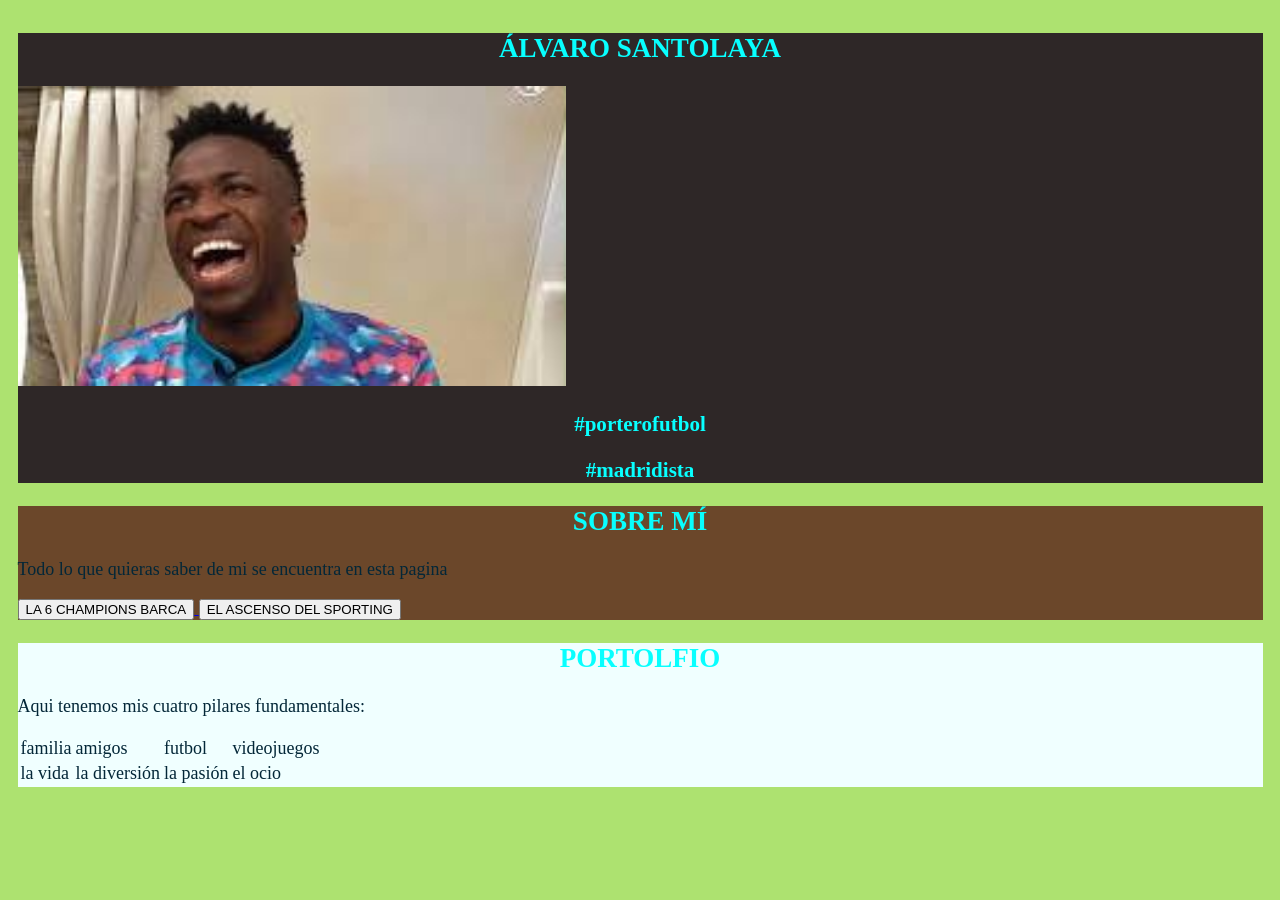
==== index.html @ 29103e17 "Add files via upload" ====
<!DOCTYPE html><!--Esta linea siempre se pone-->
<html lang="es">
<!-- TODO ESTO ES UN COMENTARIO
Para guardar el archivo usamos control + s -->
    <!-- Lo que escriba en head no se va a visualizar en la pagina web-->
    <head>
        <meta charset="utf-8">
        <title>ÁLVARO SANTOLAYA</title>
        <link rel="stylesheet" href="estilos.css"><!--Para enlazar con el archivo de estilo.css-->
    </head>

    <!-- Lo que escriba en body se vera en la pagina web-->
    <body>
        <div id="ÁLVARO">
            <h2> ÁLVARO SANTOLAYA </h2>
            <img src="IMAGENES/vinicius.png" alt="vinicius riendose del barca" height="300"> 
            <h3> #porterofutbol</h3>
            <h3> #madridista</h3>
        </div>    
        
        <div id="SOBREMI">
            <h2> SOBRE MÍ</h2>
            <p> Todo lo que quieras saber de mi se encuentra en esta pagina</p>
            <a href="https://www.google.com" target="_blank">   
            <button>LA 6 CHAMPIONS BARCA</button> </a>
            <a href="PRÁCTICA1.html" target="_blank">
            <button>EL ASCENSO DEL SPORTING</button></a>
        </div>
       
        <div id="PORTFOLIO">  
            <h2>PORTOLFIO</h2>
            <p> Aqui tenemos mis cuatro pilares fundamentales:</p>
            <table><!--th solo en la primera fila, td para la colmunas-->
                <tr> 
                    <td>familia</td>
                    <td>amigos</td>
                    <td>futbol</td>
                    <td>videojuegos</td>
                </tr>

                <tr>
                    <td>la vida</td>
                    <td>la diversión</td>
                    <td>la pasión</td>
                    <td>el ocio</td>
                </tr>
            </table>
        </div>


    </body>
</html>
---- estilos.css ----
body {
    font-family: 'Times New Roman', Times, serif;
    font-size: 18px; /*Para el tamaño de la letras*/
    margin: 8px 15px 8px 15px; /*Indica el margen que quiero*/
    padding: 2.5px;
    color: rgb(3, 39, 56);
    background-color: rgb(173, 226, 112);
}

h1, h2, h3, h4, h5, h6 {
    color:rgb(8, 255, 255);
    font-weight: bold;
    text-align: center;
}

#ÁLVARO {
    background-color: rgb(46, 39, 39);
}

#SOBREMI{
    background-color: rgb(107, 71, 42);
}

#PORTFOLIO{
    background-color: azure;
}
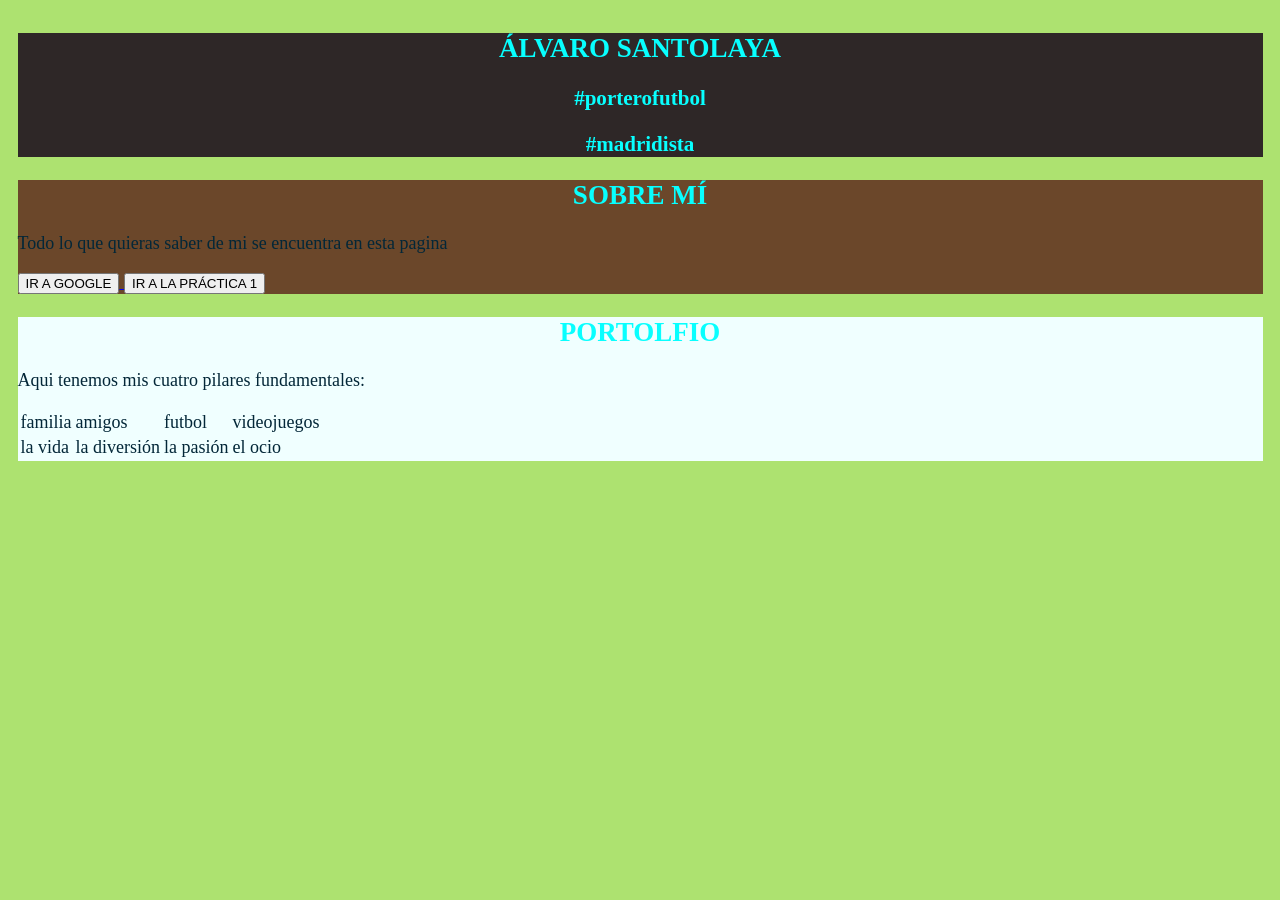
==== commit 147fc62e: "Add files via upload" ====
--- a/index.html
+++ b/index.html
@@ -13,7 +13,6 @@
     <body>
         <div id="ÁLVARO">
             <h2> ÁLVARO SANTOLAYA </h2>
-            <img src="IMAGENES/vinicius.png" alt="vinicius riendose del barca" height="300"> 
             <h3> #porterofutbol</h3>
             <h3> #madridista</h3>
         </div>    
@@ -22,9 +21,9 @@
             <h2> SOBRE MÍ</h2>
             <p> Todo lo que quieras saber de mi se encuentra en esta pagina</p>
             <a href="https://www.google.com" target="_blank">   
-            <button>LA 6 CHAMPIONS BARCA</button> </a>
+            <button>IR A GOOGLE</button> </a>
             <a href="PRÁCTICA1.html" target="_blank">
-            <button>EL ASCENSO DEL SPORTING</button></a>
+            <button>IR A LA PRÁCTICA 1</button></a>
         </div>
        
         <div id="PORTFOLIO">  
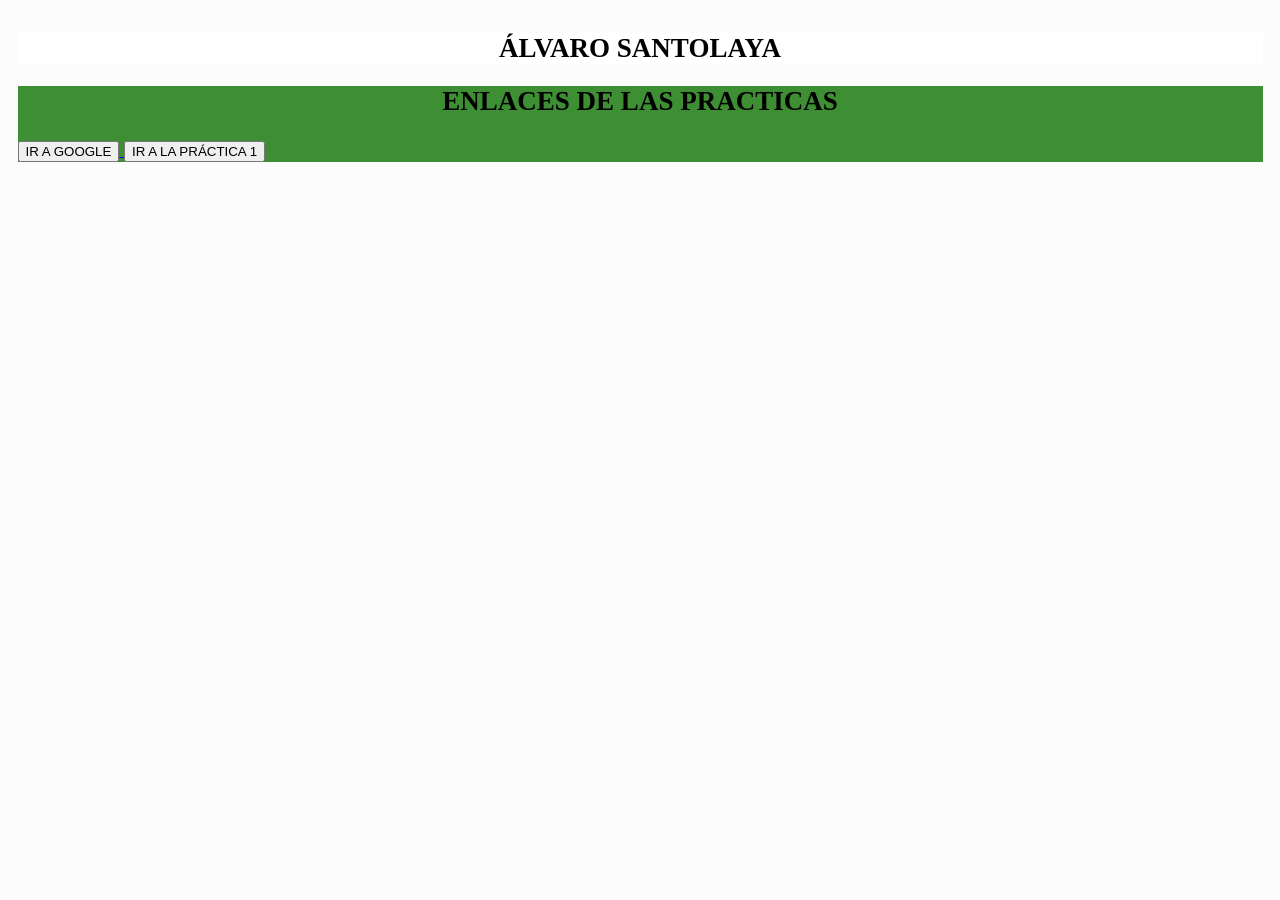
==== commit 1e4a2923: "Add files via upload" ====
--- a/index.html
+++ b/index.html
@@ -13,39 +13,14 @@
     <body>
         <div id="ÁLVARO">
             <h2> ÁLVARO SANTOLAYA </h2>
-            <h3> #porterofutbol</h3>
-            <h3> #madridista</h3>
         </div>    
         
         <div id="SOBREMI">
-            <h2> SOBRE MÍ</h2>
-            <p> Todo lo que quieras saber de mi se encuentra en esta pagina</p>
+            <h2> ENLACES DE LAS PRACTICAS</h2>
             <a href="https://www.google.com" target="_blank">   
             <button>IR A GOOGLE</button> </a>
             <a href="PRÁCTICA1.html" target="_blank">
             <button>IR A LA PRÁCTICA 1</button></a>
         </div>
-       
-        <div id="PORTFOLIO">  
-            <h2>PORTOLFIO</h2>
-            <p> Aqui tenemos mis cuatro pilares fundamentales:</p>
-            <table><!--th solo en la primera fila, td para la colmunas-->
-                <tr> 
-                    <td>familia</td>
-                    <td>amigos</td>
-                    <td>futbol</td>
-                    <td>videojuegos</td>
-                </tr>
-
-                <tr>
-                    <td>la vida</td>
-                    <td>la diversión</td>
-                    <td>la pasión</td>
-                    <td>el ocio</td>
-                </tr>
-            </table>
-        </div>
-
-
     </body>
 </html>
--- a/estilos.css
+++ b/estilos.css
@@ -3,22 +3,22 @@
     font-size: 18px; /*Para el tamaño de la letras*/
     margin: 8px 15px 8px 15px; /*Indica el margen que quiero*/
     padding: 2.5px;
-    color: rgb(3, 39, 56);
-    background-color: rgb(173, 226, 112);
+    color: rgb(0, 0, 0);
+    background-color: rgb(252, 252, 252);
 }
 
 h1, h2, h3, h4, h5, h6 {
-    color:rgb(8, 255, 255);
+    color:rgb(0, 0, 0);
     font-weight: bold;
     text-align: center;
 }
 
 #ÁLVARO {
-    background-color: rgb(46, 39, 39);
+    background-color: rgb(255, 255, 255);
 }
 
 #SOBREMI{
-    background-color: rgb(107, 71, 42);
+    background-color: rgb(62, 143, 51);
 }
 
 #PORTFOLIO{
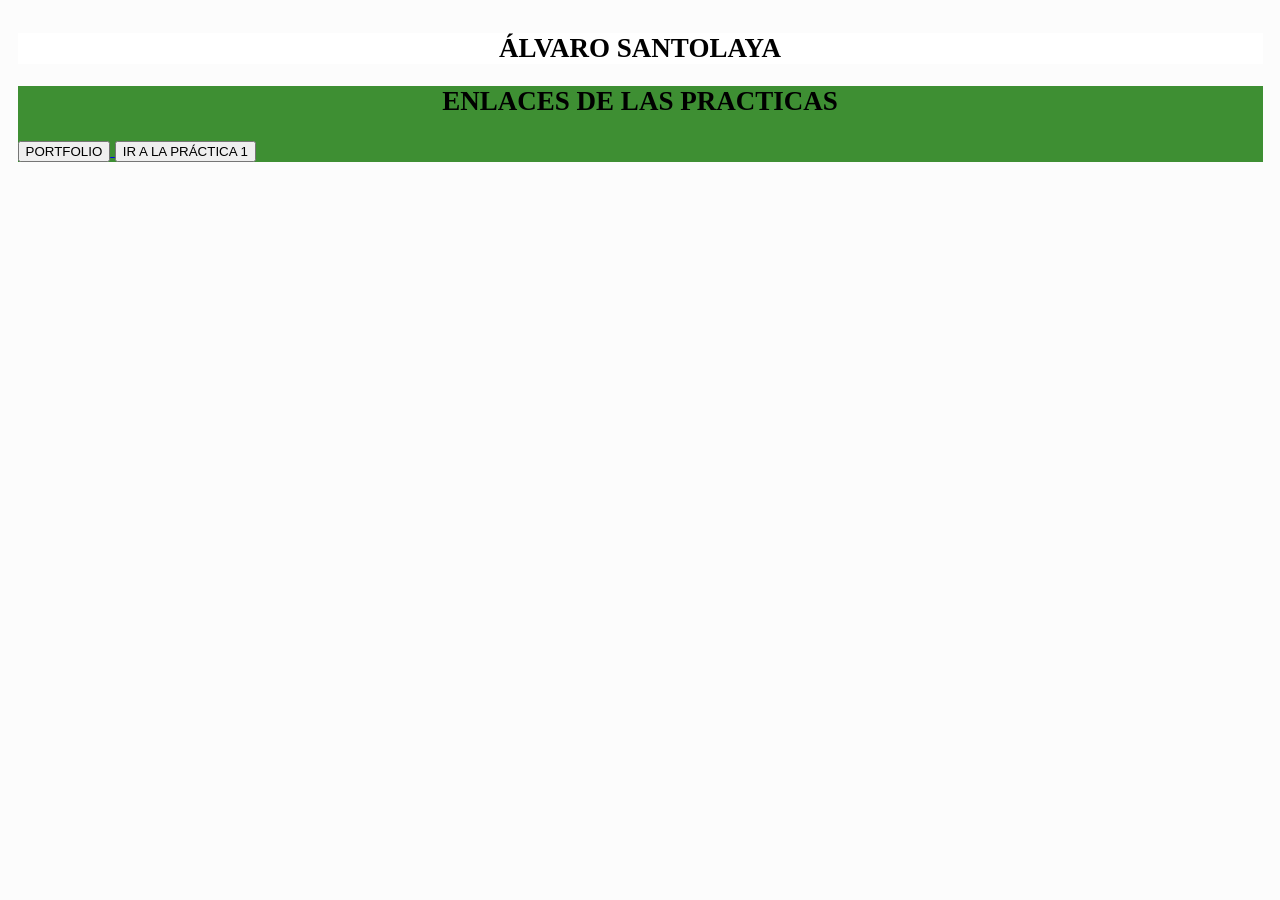
==== commit cdd6052a: "Add files via upload" ====
--- a/index.html
+++ b/index.html
@@ -17,8 +17,8 @@
         
         <div id="SOBREMI">
             <h2> ENLACES DE LAS PRACTICAS</h2>
-            <a href="https://www.google.com" target="_blank">   
-            <button>IR A GOOGLE</button> </a>
+            <a href="PORTFOLIO.html" target="_blank">   
+            <button>PORTFOLIO</button> </a>
             <a href="PRÁCTICA1.html" target="_blank">
             <button>IR A LA PRÁCTICA 1</button></a>
         </div>
